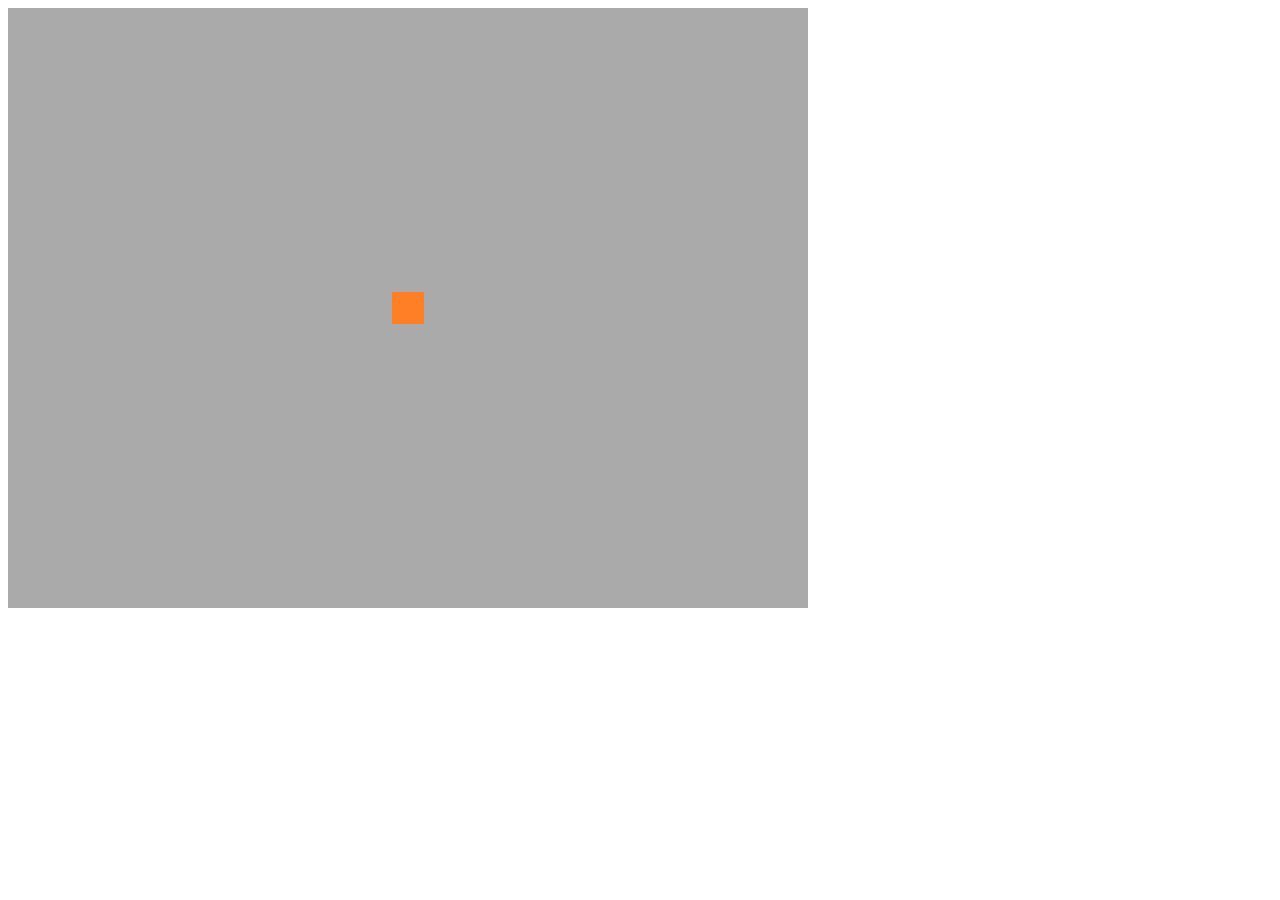
==== youtube/index.html @ d02ab1d8 "first steps. creating canvas adding player" ====
<!DOCTYPE html>
<html lang="en">
<head>
    <meta charset="UTF-8">
    <title>Title</title>
    <script src="js/pixi.min.js"></script>
    <script>
        let app;
        let player;
        window.onload = function(){
            app = new PIXI.Application(
                {
                    width: 800,
                    height: 600,
                    backgroundColor: 0xAAAAAA,
                }
            )
            document.body.appendChild(app.view);

            // player object
            player = new PIXI.Sprite.from('images/player.png');
            player.anchor.set(0.5);
            player.x = app.view.width / 2;
            player.y = app.view.height / 2;

            app.stage.addChild(player);

            // mouse interactions

            app.stage.interactive = true;
            app.stage.on('pointermove', movePlayer);
        }

        function movePlayer(e){
            let pos = e.data.global;

            player.x = pos.x;
            player.y = pos.y;
        }
    </script>
</head>
<body>

</body>
</html>
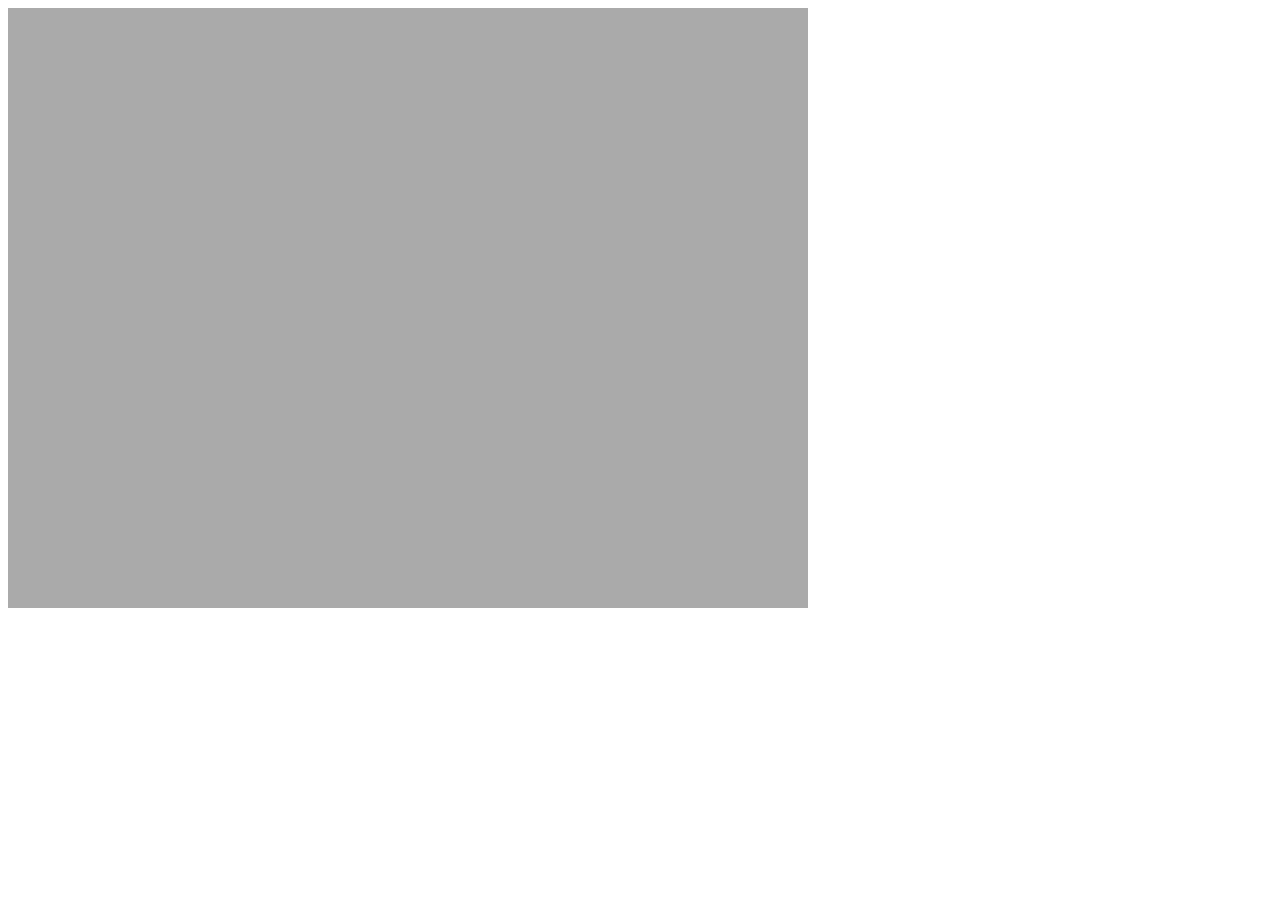
==== commit 08708757: "keyboard and mouse interactions" ====
--- a/youtube/index.html
+++ b/youtube/index.html
@@ -7,6 +7,7 @@
     <script>
         let app;
         let player;
+
         window.onload = function(){
             app = new PIXI.Application(
                 {
@@ -16,26 +17,6 @@
                 }
             )
             document.body.appendChild(app.view);
-
-            // player object
-            player = new PIXI.Sprite.from('images/player.png');
-            player.anchor.set(0.5);
-            player.x = app.view.width / 2;
-            player.y = app.view.height / 2;
-
-            app.stage.addChild(player);
-
-            // mouse interactions
-
-            app.stage.interactive = true;
-            app.stage.on('pointermove', movePlayer);
-        }
-
-        function movePlayer(e){
-            let pos = e.data.global;
-
-            player.x = pos.x;
-            player.y = pos.y;
         }
     </script>
 </head>
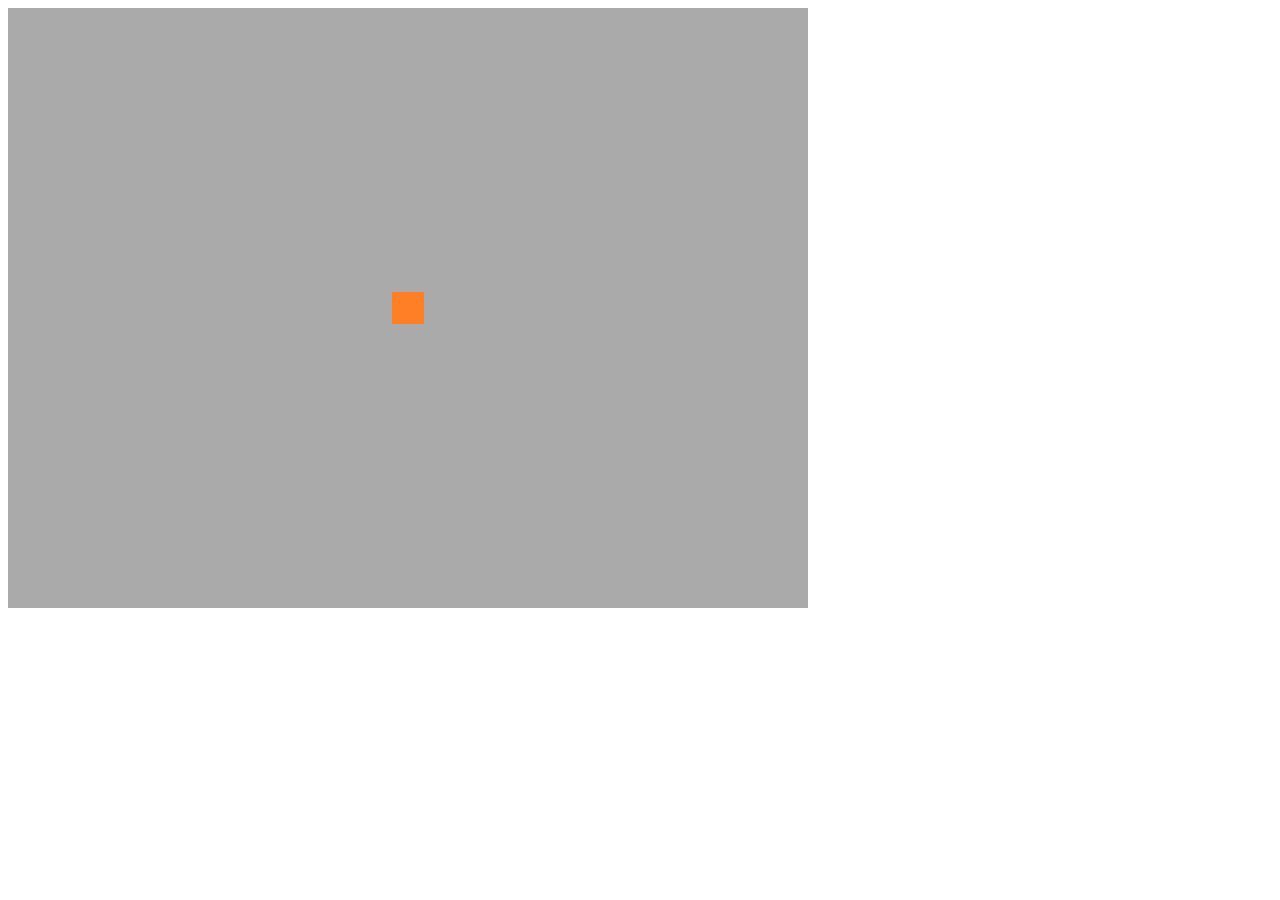
==== commit 9d399726: "preloader tutorial done" ====
--- a/youtube/index.html
+++ b/youtube/index.html
@@ -17,10 +17,50 @@
                 }
             )
             document.body.appendChild(app.view);
+
+            //  preload assets
+            app.loader.baseUrl = 'images';
+            app.loader
+                .add('sprite01', 'Bloat01.png')
+                .add('sprite02', 'Bloat02.png')
+                .add('sprite03', 'Bloat03.png')
+                .add('sprite04', 'Bloat04.png')
+                .add('sprite05', 'Bloat05.png')
+                .add('sprite06', 'Bloat06.png')
+                .add('sprite07', 'Bloat07.png')
+                .add('sprite08', 'Bloat08.png')
+                .add('sprite09', 'Bloat09.png')
+                .add('sprite10', 'Bloat10.png')
+                .add('player', 'player.png');
+
+            app.loader.onProgress.add(showProgress);
+            app.loader.onComplete.add(doneLoading);
+            app.loader.onError.add(reportError);
+            app.loader.load();
+        }
+
+        function showProgress(e){
+            console.log(e.progress);
+        }
+
+        function reportError(e){
+            console.error('ERROR ' + e.message );
+        }
+
+        function doneLoading(e){
+            console.log('DONE LOADING');
+
+            player = PIXI.Sprite.from(app.loader.resources.player.texture);
+            player.x = app.view.width / 2;
+            player.y = app.view.height / 2;
+            player.anchor.set(0.5);
+            app.stage.addChild(player);
         }
     </script>
 </head>
 <body>
 
 </body>
-</html>+</html>
+
+
